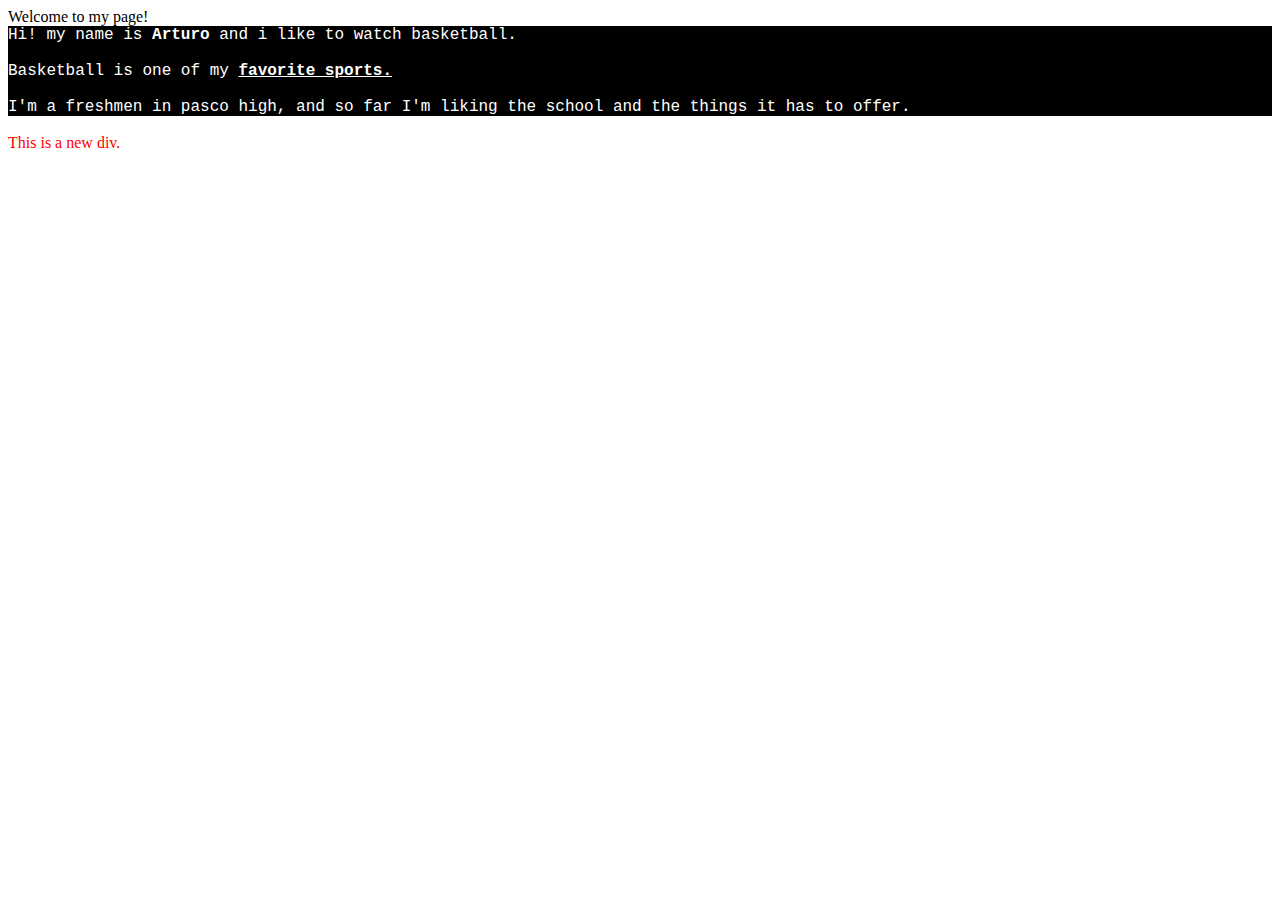
==== index.html @ 6a0f7252 "Update index.html" ====
Welcome to my page!
<!DOCTYPE html>
<html>
<head>
  <meta charset="utf-8">
  <meta name="viewport" content="width=device-width">
  <title>Shield.bz</title>
  
  <style>
  .intro                                                                                                                                                                                                                                                                                                                                                                                                                                                                                                                                                                                                                                                                                                                                                                                                                                                                                                                                                                                               {Color:white;
    background-color:black;
      font-family:courier;
    }
    
    div{
    Color:red
    } 
  </style>
  
</head>
<body>
  <div class="intro">
    
  Hi! my name is <b>Arturo </b> and i like to watch basketball. 
  <br><br>Basketball is one of my <u><b>favorite sports.</u></b><br><br>
  I'm a freshmen in pasco high, and so far I'm liking the school and the things it has to offer.
    
    
 </div>
  <br>
  <div>
    This is a new div.
  
  </div>
  
  
</body>
</html>
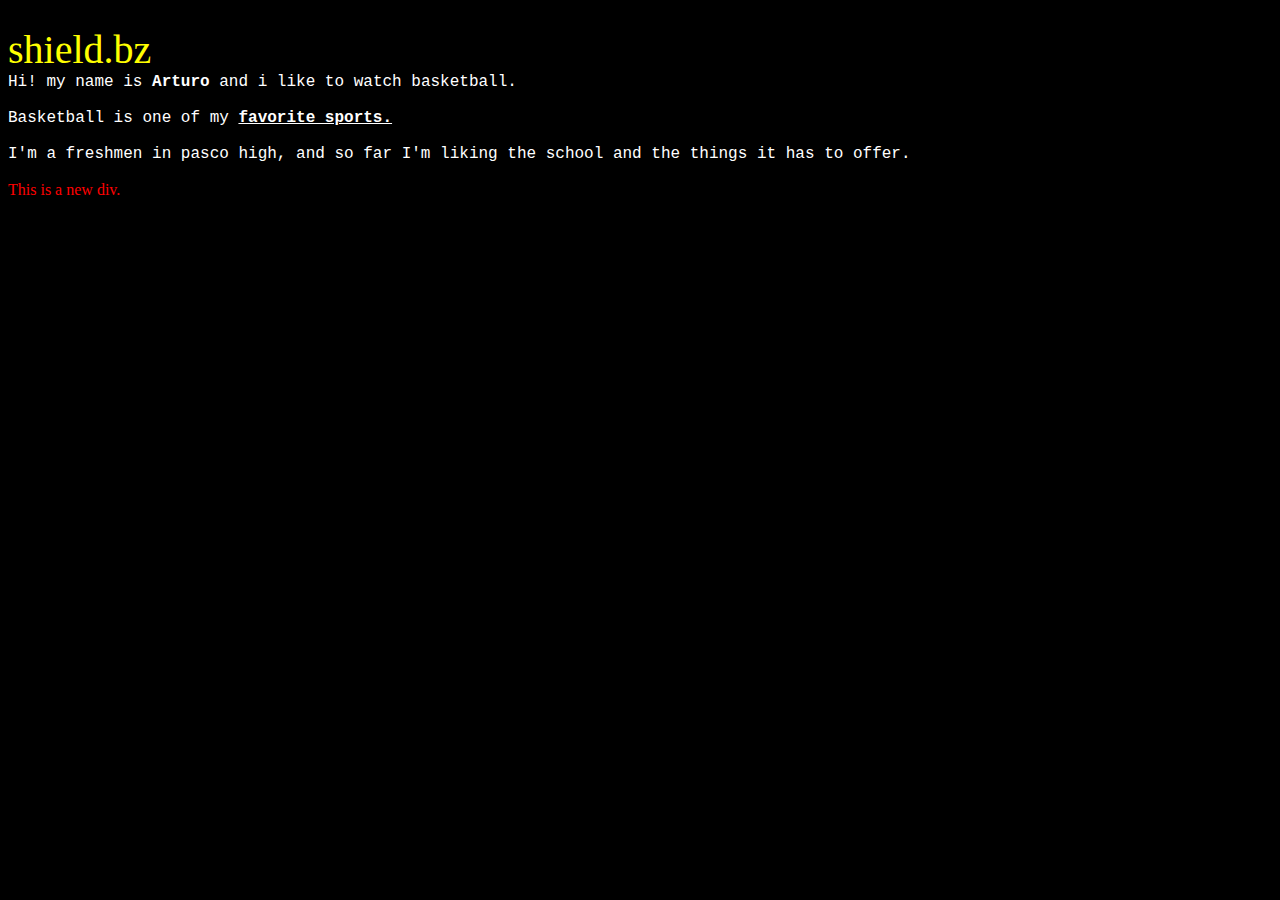
==== commit 7c3eed72: "Update index.html" ====
--- a/index.html
+++ b/index.html
@@ -7,22 +7,44 @@
   <title>Shield.bz</title>
   
   <style>
-  .intro                                                                                                                                                                                                                                                                                                                                                                                                                                                                                                                                                                                                                                                                                                                                                                                                                                                                                                                                                                                               {Color:white;
+    .intro                                                                                                                                                                                                                                                                                                                                                                                                                                                                                                                                                                                                                                                                                                                                                                                                                                                                                                                                                                                           {Color:white;
     background-color:black;
       font-family:courier;
     }
     
+    
+   
     div{
     Color:red
+      
+      
     } 
+    
+    .header {
+    color:yellow;
+      background-color:black;
+    font-size: 40px;
+      font-family:verdana;
+    }
+    
+    body {
+      background-color:black;
+      
+    }  
   </style>
   
 </head>
 <body>
+  <div class="header">shield.bz</div>
+  
+  
+  
   <div class="intro">
     
   Hi! my name is <b>Arturo </b> and i like to watch basketball. 
+    
   <br><br>Basketball is one of my <u><b>favorite sports.</u></b><br><br>
+    
   I'm a freshmen in pasco high, and so far I'm liking the school and the things it has to offer.
     
     
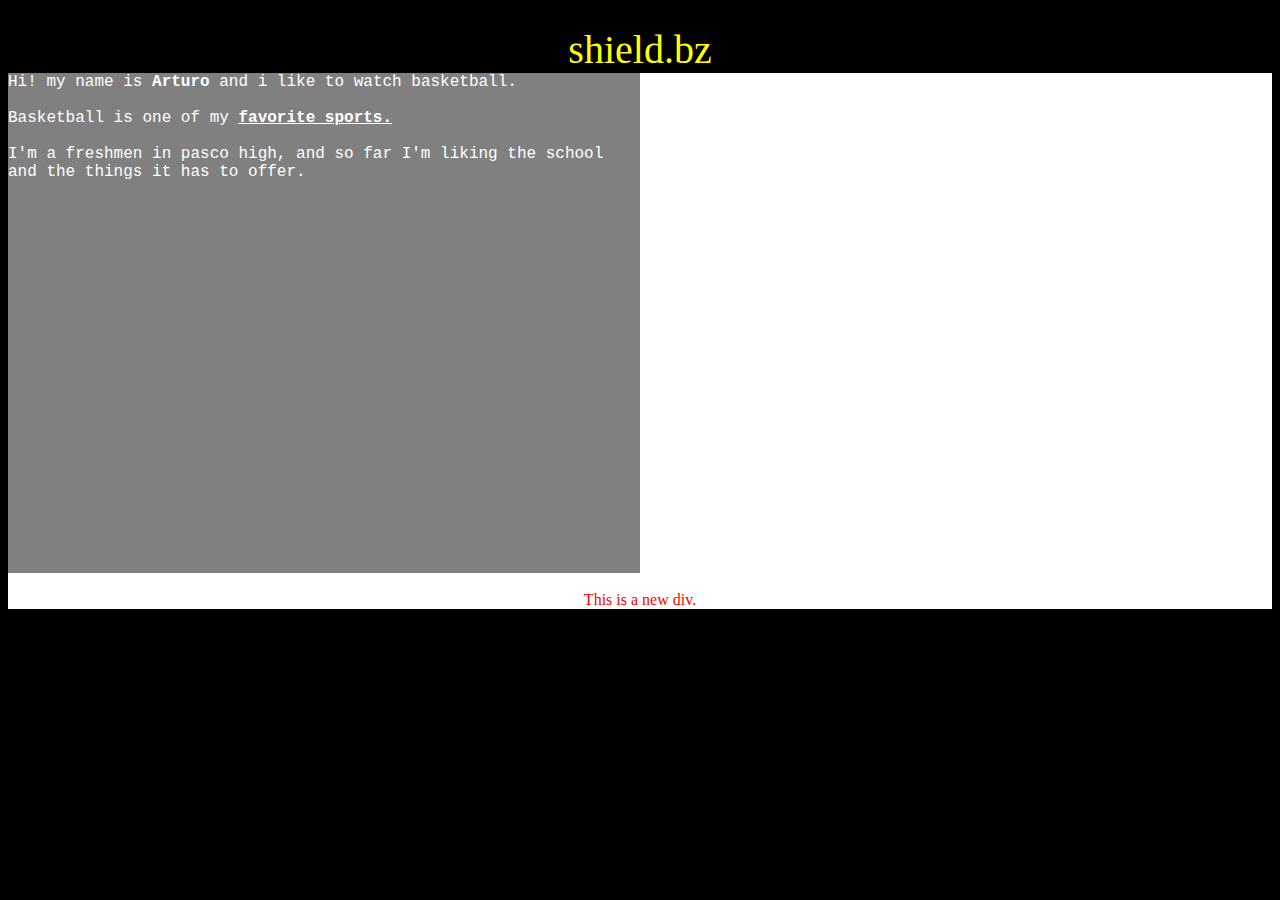
==== commit f020bb1f: "Update index.html" ====
--- a/index.html
+++ b/index.html
@@ -8,11 +8,14 @@
   
   <style>
     .intro                                                                                                                                                                                                                                                                                                                                                                                                                                                                                                                                                                                                                                                                                                                                                                                                                                                                                                                                                                                           {Color:white;
-    background-color:black;
+    background-color:gray;
       font-family:courier;
+      text-align:left;
+      width:50%;
+        height:500px
     }
     
-    
+                                
    
     div{
     Color:red
@@ -25,16 +28,26 @@
       background-color:black;
     font-size: 40px;
       font-family:verdana;
+      
     }
     
     body {
       background-color:black;
-      
+      text-align:center;
     }  
+    .content{  
+      text-align:center;
+      background-color:white;
+    
+    
+    }
+    
   </style>
   
 </head>
 <body>
+  <div class="content">
+  
   <div class="header">shield.bz</div>
   
   
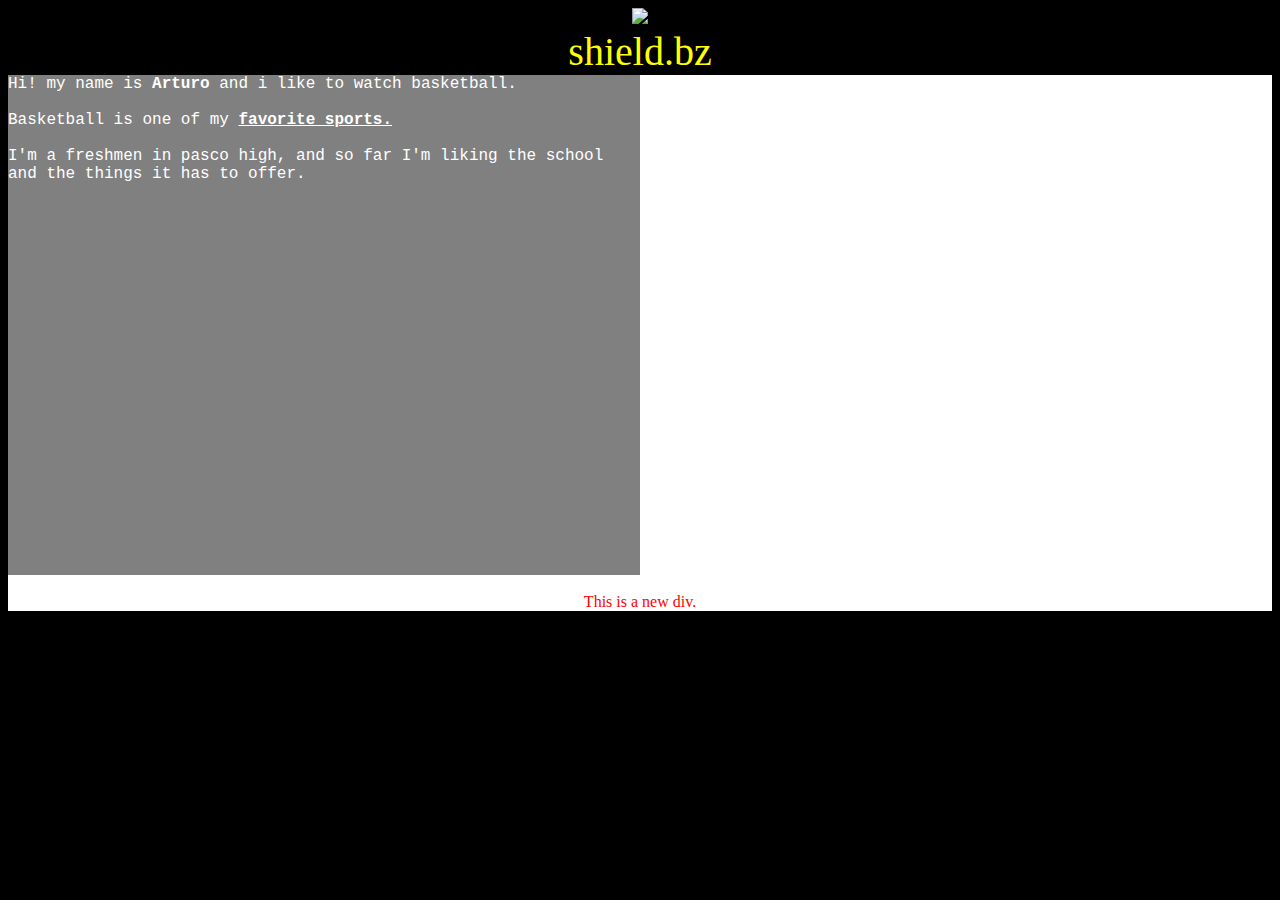
==== commit 1090ba6a: "Update index.html" ====
--- a/index.html
+++ b/index.html
@@ -1,4 +1,4 @@
-Welcome to my page!
+
 <!DOCTYPE html>
 <html>
 <head>
@@ -46,6 +46,7 @@
   
 </head>
 <body>
+  <img src="header2.png">
   <div class="content">
   
   <div class="header">shield.bz</div>
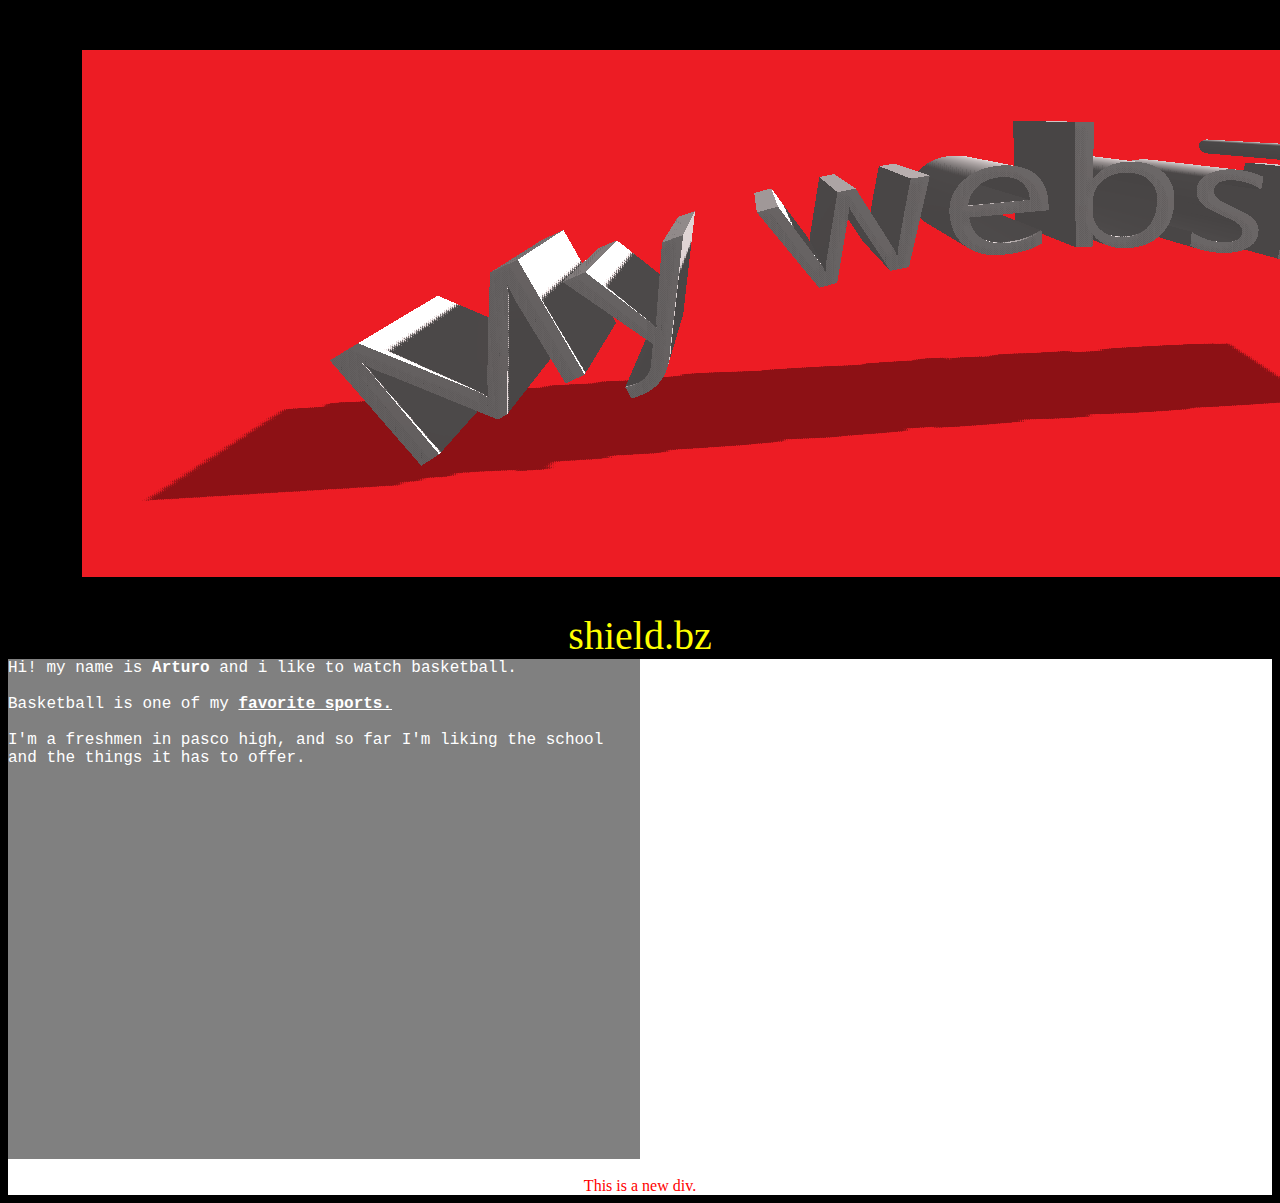
==== commit d6be0b5c: "Update index.html" ====
--- a/index.html
+++ b/index.html
@@ -46,7 +46,7 @@
   
 </head>
 <body>
-  <img src="header2.png">
+  <img src="Header2.png">
   <div class="content">
   
   <div class="header">shield.bz</div>
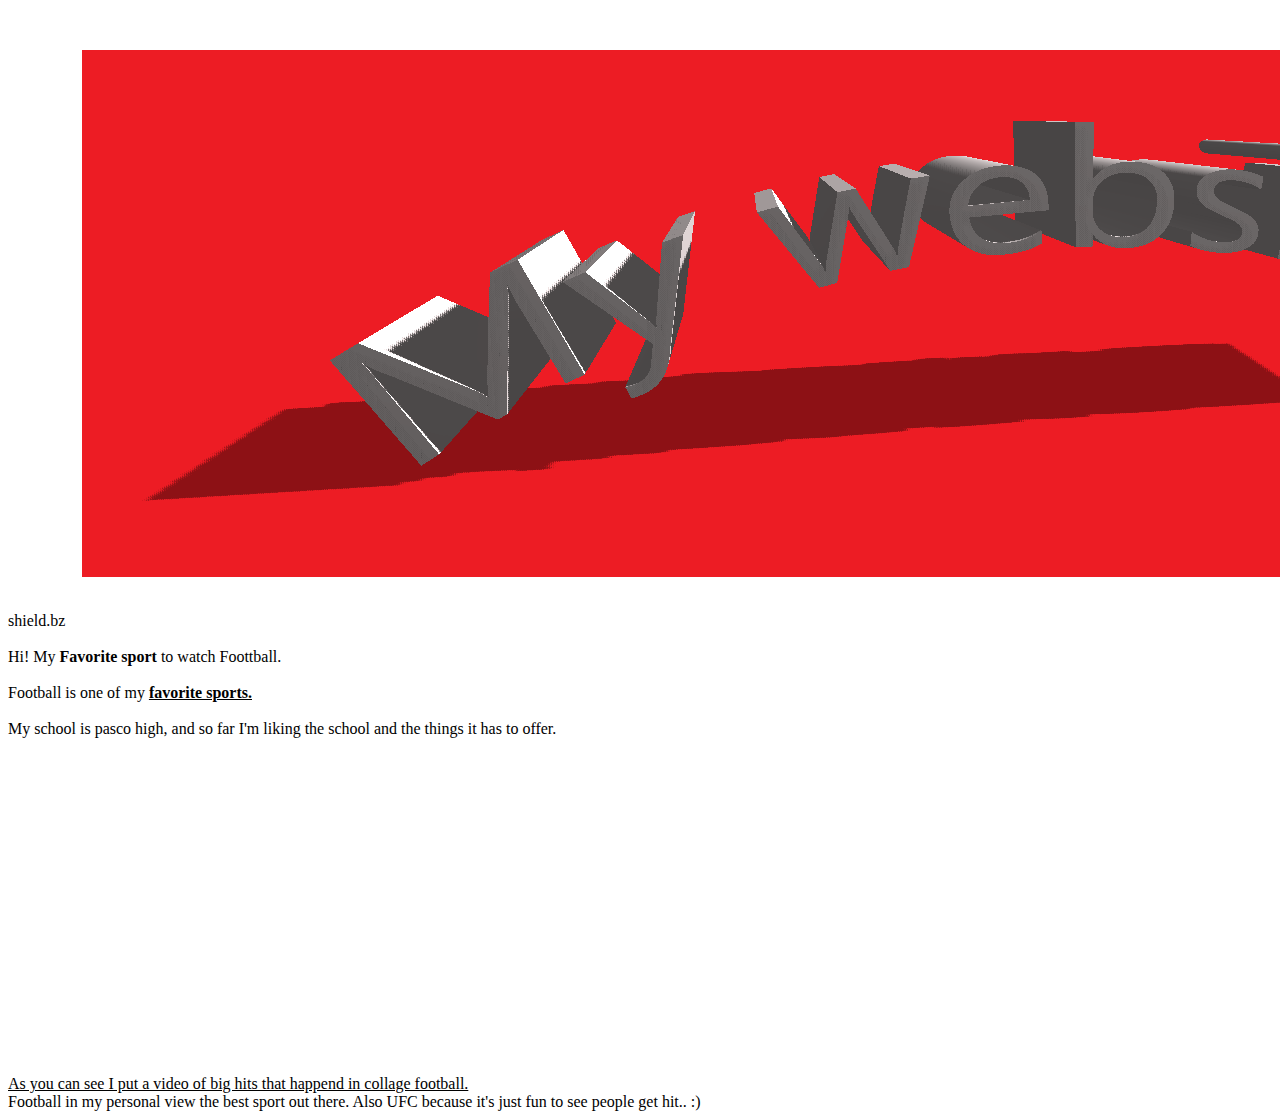
==== commit 07bc2abd: "Update index.html" ====
--- a/index.html
+++ b/index.html
@@ -1,73 +1,46 @@
-
 <!DOCTYPE html>
 <html>
 <head>
   <meta charset="utf-8">
   <meta name="viewport" content="width=device-width">
   <title>Shield.bz</title>
-  
-  <style>
-    .intro                                                                                                                                                                                                                                                                                                                                                                                                                                                                                                                                                                                                                                                                                                                                                                                                                                                                                                                                                                                           {Color:white;
-    background-color:gray;
-      font-family:courier;
-      text-align:left;
-      width:50%;
-        height:500px
-    }
-    
-                                
-   
-    div{
-    Color:red
-      
-      
-    } 
-    
-    .header {
-    color:yellow;
-      background-color:black;
-    font-size: 40px;
-      font-family:verdana;
-      
-    }
-    
-    body {
-      background-color:black;
-      text-align:center;
-    }  
-    .content{  
-      text-align:center;
-      background-color:white;
-    
-    
-    }
-    
-  </style>
-  
+ 
 </head>
 <body>
   <img src="Header2.png">
   <div class="content">
-  
+    
   <div class="header">shield.bz</div>
   
   
   
   <div class="intro">
     
-  Hi! my name is <b>Arturo </b> and i like to watch basketball. 
+    <br>
+    Hi! My <b>Favorite sport</b> to watch Foottball. 
     
-  <br><br>Basketball is one of my <u><b>favorite sports.</u></b><br><br>
+  <br><br>Football is one of my <u><b>favorite sports.</u></b><br><br>
     
-  I'm a freshmen in pasco high, and so far I'm liking the school and the things it has to offer.
+  My school is pasco high, and so far I'm liking the school and the things it has to offer.
+    </div>
     
-    
+    <div class="video">
+  <iframe width="860" height="315" src="https://www.youtube.com/embed/llUtLaklAR4" frameborder="0" allowfullscreen></iframe>
+   </div>
+
  </div>
   <br>
   <div>
-    This is a new div.
+    <u>As you can see I put a video of big hits that happend in collage football.</u>
   
   </div>
+    
+    
+  <div class="peragraph">
+  Football in my personal view the best sport out there. Also UFC because it's just fun to see people get hit.. :)
+    </div>
+    
+  
   
   
 </body>
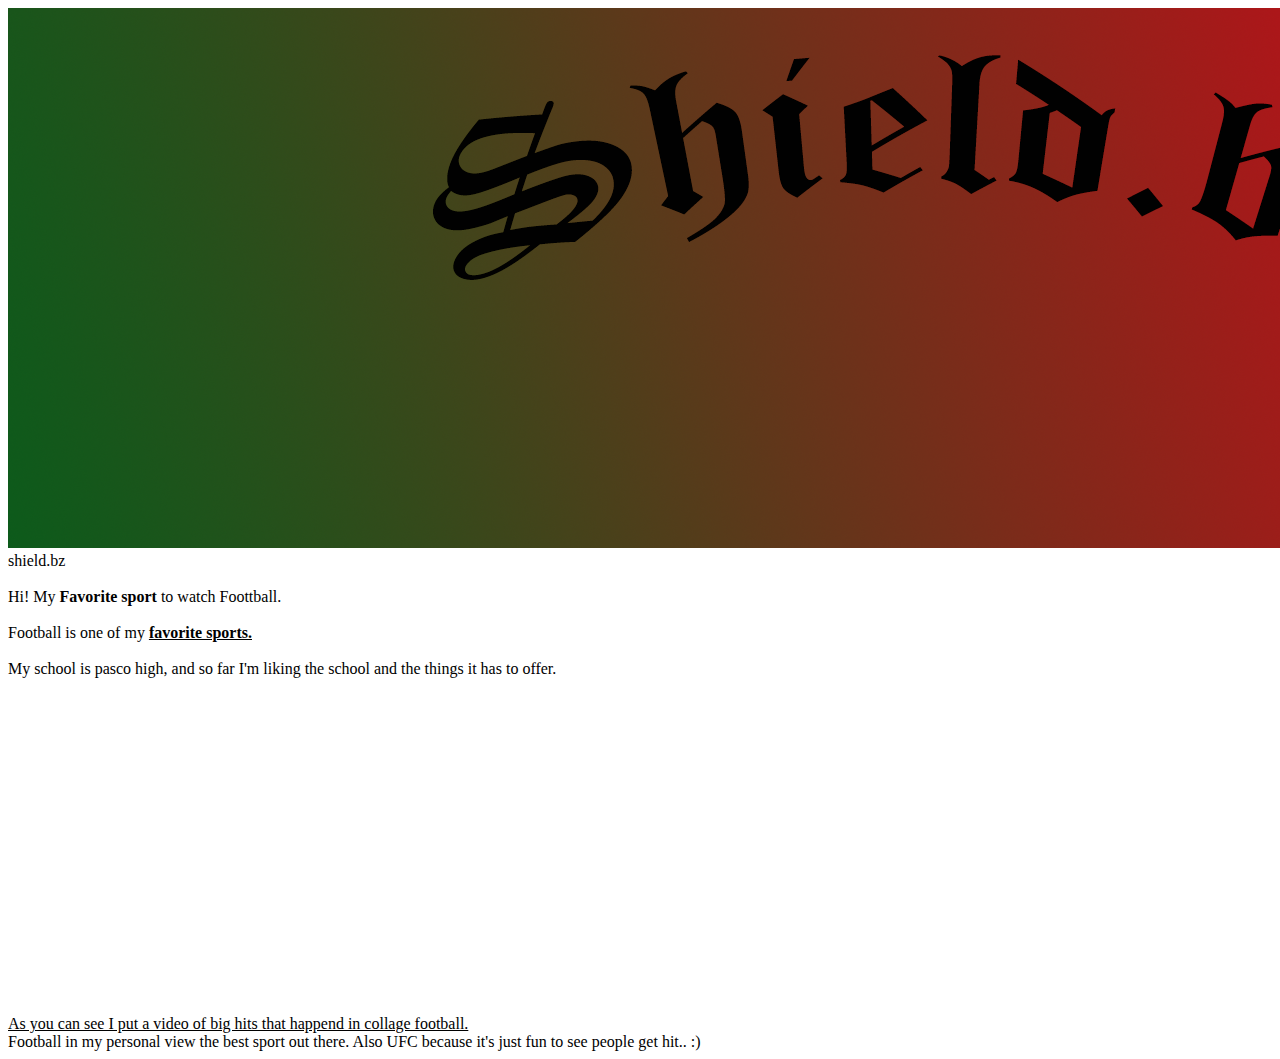
==== commit 40eff144: "Update index.html" ====
--- a/index.html
+++ b/index.html
@@ -7,7 +7,7 @@
  
 </head>
 <body>
-  <img src="Header2.png">
+  <img src="header s.png">
   <div class="content">
     
   <div class="header">shield.bz</div>
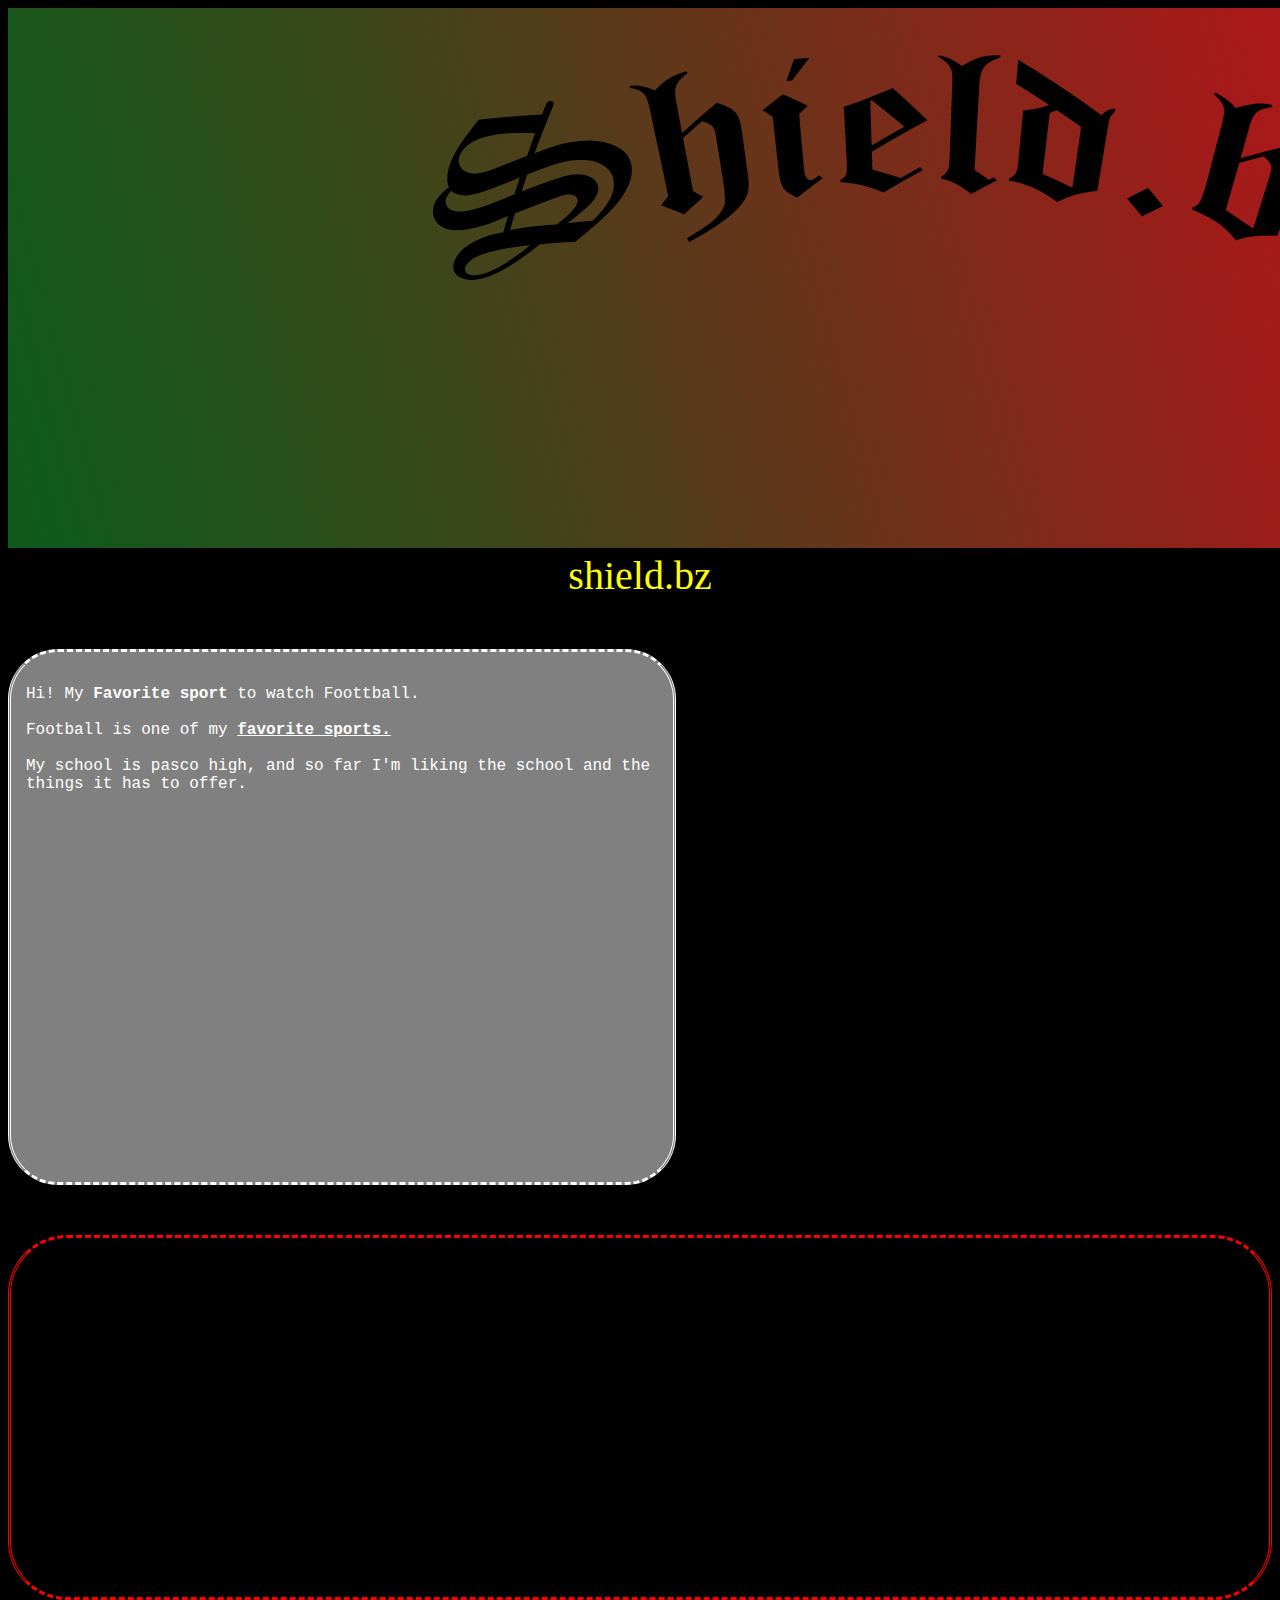
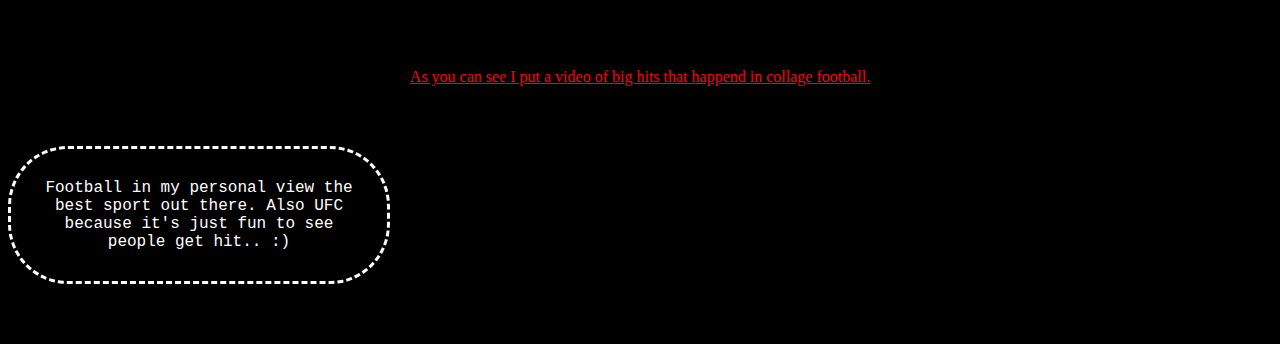
==== commit 3b647770: "Update index.html" ====
--- a/index.html
+++ b/index.html
@@ -4,7 +4,7 @@
   <meta charset="utf-8">
   <meta name="viewport" content="width=device-width">
   <title>Shield.bz</title>
- 
+ <link rel="stylesheet" type="text/css" href="main.css">
 </head>
 <body>
   <img src="header s.png">
--- a/main.css
+++ b/main.css
@@ -0,0 +1,98 @@
+  
+.intro                                                                                                                                                                                                                                                                                                                                                                                                                                                                                                                                                                                                                                                                                                                                                                                                                                                                                                                                                                                           {Color:white;
+    background-color:gray;
+      font-family:courier;
+      text-align:left;
+      width:50%;
+        height:500px
+    }
+    
+                                
+   
+    div{
+    Color:red
+      
+      
+    } 
+    
+    .header {
+    color:yellow;
+      background-color:black;
+    font-size: 40px;
+      font-family:verdana;
+      
+    }
+    
+    body {
+      background-color:black;
+      text-align:center;
+    }  
+    .content{  
+      text-align:center;
+      background-color:black;
+    
+    
+    }
+    
+    
+ .peragraph {
+      
+      color:White;
+       background-color:black;
+   width:25%;
+     font-family:courier;
+    
+    
+    
+    
+    }
+    
+.intro {
+   margin:50px 0px;
+  
+  padding:15px;
+  
+  color:white;
+  
+  border-style:dashed double;
+ 
+  border-radius:50px;
+  
+  
+  
+}
+
+.video {
+  margin:50px 0px;
+  
+  padding:20px;
+  
+  color:red;
+  
+  border-style:dashed double;
+ 
+  border-radius:59px;
+  
+  
+  
+}
+
+.peragraph{
+  
+     margin:60px 0px;
+  
+  padding:30px;
+  
+  color:white;
+  
+  border-style:dashed;
+ 
+  border-radius:60px;
+  
+  
+  
+}
+
+    
+
+    
